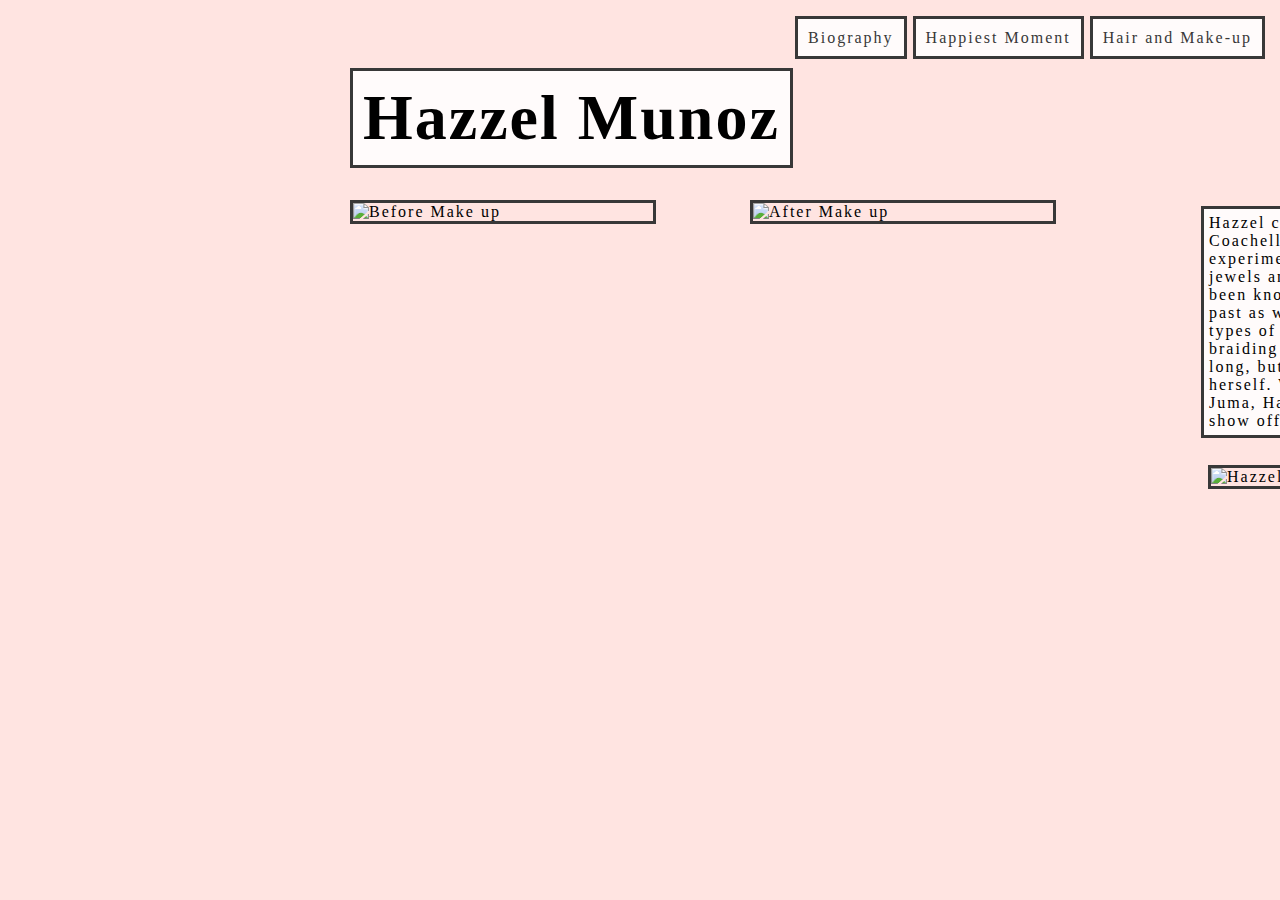
==== biosite_hobby.html @ 58a89c1b "Update biosite_hobby.html" ====
<!DOCTYPE html>
<html>
<head>
	<title>Kimberlin Biosite</title>
	<h1>Hazzel Munoz</h1>
	<div class="header">
	<div class="row">
	<ul class="main-nav">
	<li><a href="index.html">Biography</a></li>
	<li><a href="biosite_happy.html">Happiest Moment</a></li>
	<li><a href="biosite_hobby.html">Hair and Make-up</a></li>
	</ul>
	</div>
	<link href="style_hobby.css" type="text/css" rel="stylesheet">
	<link href="https://fonts.googleapis.com/css2?family=Montserrat:wght@300;500&family=Oswald:wght@200;400;700&display=swap" rel="stylesheet">
</head>

<body>
<div class="body">
<img src="images/beforemakeup.png" class="mbefore" alt="Before Make up" >

<img src="images/after_makeup3.png" class="mafter" alt="After Make up" >

<p class="bio">Hazzel creates fresh new looks while at Coachella for her friends. Her passion is experimenting with bright colors, face jewels and dramatic vibes. However she has been known to do natural make up in the past as well. Hazzel knows up to 8 different types of braids. She initially started braiding her brother's hair when it was long, but slowly started to self teach herself. With a push from her girlfriend Juma, Hazzel has made an instagram to show off her work.</p>
</div>


<img src="images/braiding.JPG" class="braid" alt="Hazzel gets to work">
</div>

</body>

<footer>
	</footer>
</html>
---- style_hobby.css ----
html{
	background-color: #FFE4E1;
	font family: 'montserrat', 'oswald', sans-serif;
}

div.header {
	width: 1250px;
	height: 250px;
	margin: 0 auto;
	padding: 5px;
	height: 10em;
	font-color: #383838;
	letter-spacing: 2px;
	background-image: url("images/header.jpg");
	display: block;
}

.main-nav{
	float: right;
	list-style: none;
}

.main-nav li{
	display: inline-block;
}

.main-nav li a{
	background-color: #FFFbFB;
	color: #383838;
	text-decoration: none;
	font family: 'montserrat', 'oswald', sans-serif;
	font-size: 16px;
	padding: 10px;
	border: #383838 3px solid;
}

h1{
	font: 'Montserrat";
	font-color: #383838;
	background-color: #FFFbFB;
	padding: 10px;
	border: #383838 3px solid;
	letter-spacing: 2px;
	font-size: 64px;
	display: inline-block;
	position: absolute;
	top: 25px;
	left: 350px;
	
}

img.mbefore{	
	position: absolute;
	height: 500px auto;
	top: 200px;
	left: 350px;
	border: 3px solid #383838;
	width: 300px;
	display: inline-block;
}

img.mafter{
	position: absolute;
	height: 500px auto;
	top: 200px;
	left: 750px;
	border: 3px solid #383838;
	width: 300px;
	display: inline-block;
}

img.braid{
	position: absolute;
	height: 500px auto;
	top: 465px;
	left: 1208px;
	border: 3px solid #383838;
	width: 352px;
	display: inline-block;
}

p.bio{
	position:absolute;
	height: 375px auto;
	top: 200px;
	left: 1195px;
	margin: 6px;
	float: right;
	clear: right;
	padding: 5px;
	background-color: #fffbfb;
	width: 370px;
	border: 3px solid #383838;
}
footer{
	width: 1250px;
	height: 150px;
	margin: 0 auto;
	padding: 5px;
	height: 10em;
	background-image: url("images/header.jpg");
	display: block;
}
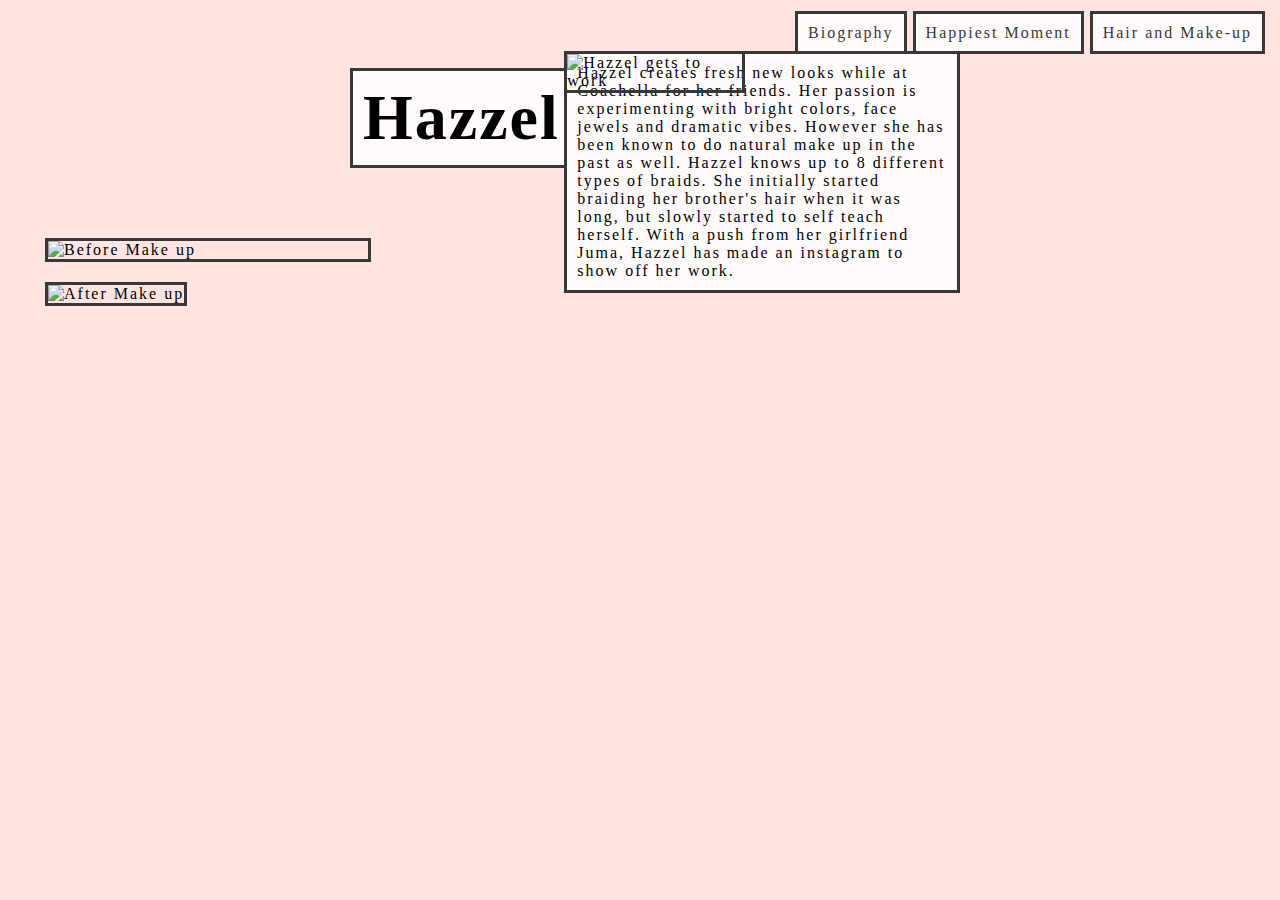
==== commit a370ff48: "Update biosite_hobby.html" ====
--- a/biosite_hobby.html
+++ b/biosite_hobby.html
@@ -3,7 +3,7 @@
 <head>
 	<title>Kimberlin Biosite</title>
 	<h1>Hazzel Munoz</h1>
-	<div class="header">
+	<div class="header" style="margin-left:auto;margin-right:auto;width:1250px;height:175px;">
 	<div class="row">
 	<ul class="main-nav">
 	<li><a href="index.html">Biography</a></li>
@@ -16,13 +16,12 @@
 </head>
 
 <body>
-<div class="body">
+<div class="body" style="display:table-cell;vertical-align:middle;">
 <img src="images/beforemakeup.png" class="mbefore" alt="Before Make up" >
 
-<img src="images/after_makeup3.png" class="mafter" alt="After Make up" >
-
+	<img src="images/after_makeup3.png" class="mafter" alt="After Make up" ></div>
+<div class="imgs" style="display:table-cell;vertical-align:middle;">	
 <p class="bio">Hazzel creates fresh new looks while at Coachella for her friends. Her passion is experimenting with bright colors, face jewels and dramatic vibes. However she has been known to do natural make up in the past as well. Hazzel knows up to 8 different types of braids. She initially started braiding her brother's hair when it was long, but slowly started to self teach herself. With a push from her girlfriend Juma, Hazzel has made an instagram to show off her work.</p>
-</div>
 
 
 <img src="images/braiding.JPG" class="braid" alt="Hazzel gets to work">
@@ -31,5 +30,6 @@
 </body>
 
 <footer>
-	</footer>
+	<div class="footer">
+	</div></footer>
 </html>
--- a/style_hobby.css
+++ b/style_hobby.css
@@ -1,14 +1,16 @@
 html{
 	background-color: #FFE4E1;
+	position:fixed;
+   	top:0;
+    bottom:0;
+    left:0;
+    right:0;
+	margin: 0;
 	font family: 'montserrat', 'oswald', sans-serif;
 }
 
 div.header {
-	width: 1250px;
-	height: 250px;
 	margin: 0 auto;
-	padding: 5px;
-	height: 10em;
 	font-color: #383838;
 	letter-spacing: 2px;
 	background-image: url("images/header.jpg");
@@ -50,54 +52,55 @@
 }
 
 img.mbefore{	
-	position: absolute;
-	height: 500px auto;
-	top: 200px;
-	left: 350px;
+	width: 20em;
+	height: auto;
 	border: 3px solid #383838;
-	width: 300px;
-	display: inline-block;
+	float: left;
+	margin: 10px;
 }
 
 img.mafter{
-	position: absolute;
-	height: 500px auto;
-	top: 200px;
-	left: 750px;
+	width: 20em;
+	height: auto;
 	border: 3px solid #383838;
-	width: 300px;
-	display: inline-block;
+	clear: both;
+	margin: 10px;
 }
 
 img.braid{
-	position: absolute;
-	height: 500px auto;
-	top: 465px;
-	left: 1208px;
+	height: auto;
+	width: 25em;
 	border: 3px solid #383838;
-	width: 352px;
+	float: bottom right;
+	clear: both;
+	margin: 10px;
+	display: inline;
+	position: relative;
+}
+
+div.body{
+	position: relative;
+	top: 200px;
 	display: inline-block;
+	padding: 20px;
 }
 
 p.bio{
-	position:absolute;
+	position: absolute;
 	height: 375px auto;
-	top: 200px;
-	left: 1195px;
-	margin: 6px;
-	float: right;
-	clear: right;
-	padding: 5px;
+	margin: 10px;
+	float: top right;
+	padding: 10px;
 	background-color: #fffbfb;
 	width: 370px;
 	border: 3px solid #383838;
+	display: inline-block;
+
 }
-footer{
-	width: 1250px;
-	height: 150px;
-	margin: 0 auto;
-	padding: 5px;
-	height: 10em;
-	background-image: url("images/header.jpg");
-	display: block;
+.footer {
+  	position: fixed;
+  	bottom: 0;
+  	width: 1250px;
+	height:100px;
+  	background-image: url("images/header.jpg");
 }
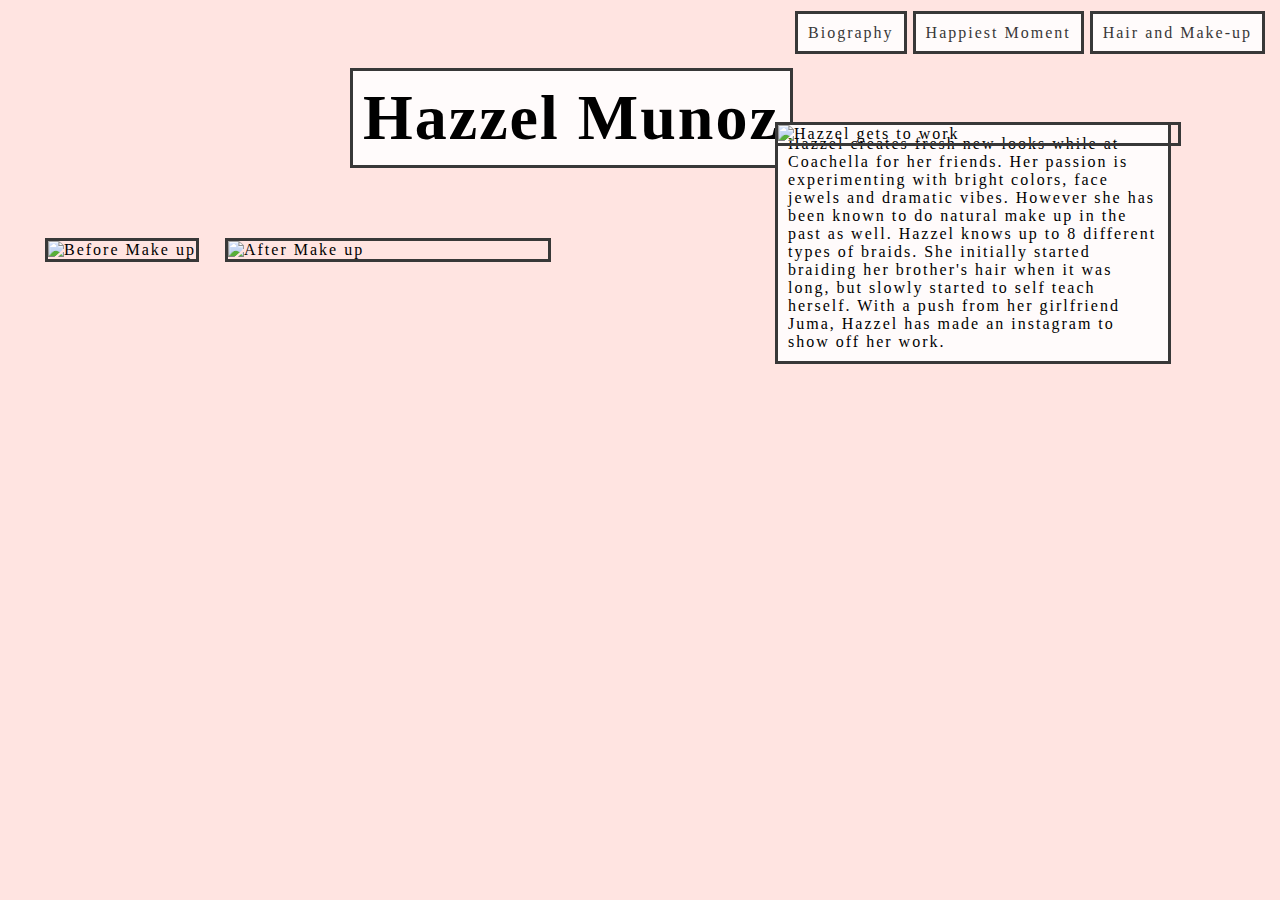
==== commit f7231ab1: "Update biosite_hobby.html" ====
--- a/biosite_hobby.html
+++ b/biosite_hobby.html
@@ -16,14 +16,13 @@
 </head>
 
 <body>
+	<!----Left Div--->
 <div class="body" style="display:table-cell;vertical-align:middle;">
 <img src="images/beforemakeup.png" class="mbefore" alt="Before Make up" >
-
-	<img src="images/after_makeup3.png" class="mafter" alt="After Make up" ></div>
-<div class="imgs" style="display:table-cell;vertical-align:middle;">	
+<img src="images/after_makeup3.png" class="mafter" alt="After Make up" ></div>
+	<!----Right Div--->
+<div class="imgs">	
 <p class="bio">Hazzel creates fresh new looks while at Coachella for her friends. Her passion is experimenting with bright colors, face jewels and dramatic vibes. However she has been known to do natural make up in the past as well. Hazzel knows up to 8 different types of braids. She initially started braiding her brother's hair when it was long, but slowly started to self teach herself. With a push from her girlfriend Juma, Hazzel has made an instagram to show off her work.</p>
-
-
 <img src="images/braiding.JPG" class="braid" alt="Hazzel gets to work">
 </div>
 
--- a/style_hobby.css
+++ b/style_hobby.css
@@ -55,16 +55,17 @@
 	width: 20em;
 	height: auto;
 	border: 3px solid #383838;
-	float: left;
 	margin: 10px;
+	clear: right;
 }
 
 img.mafter{
 	width: 20em;
 	height: auto;
 	border: 3px solid #383838;
-	clear: both;
+	clear: left;
 	margin: 10px;
+	display: inline-block;
 }
 
 img.braid{
@@ -74,7 +75,7 @@
 	float: bottom right;
 	clear: both;
 	margin: 10px;
-	display: inline;
+	display: block;
 	position: relative;
 }
 
@@ -83,7 +84,19 @@
 	top: 200px;
 	display: inline-block;
 	padding: 20px;
+	width: 80em;
+	clear: left;
 }
+div.imgs{
+	position: relative;
+	left: 0;
+	top:0;
+	display: block;
+	padding: 20px;
+	float: right;
+	clear: left;
+	width: 30em;
+	}
 
 p.bio{
 	position: absolute;
